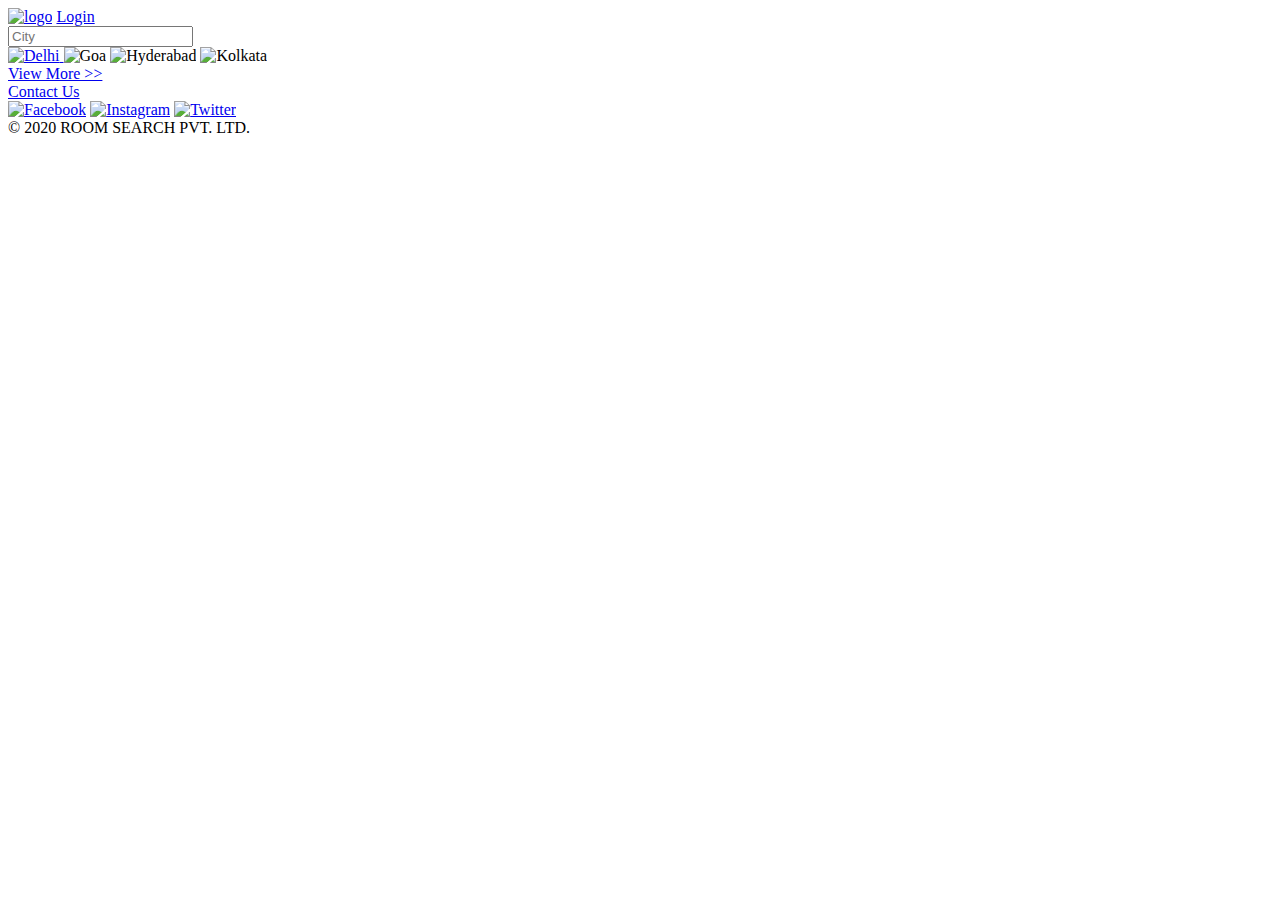
==== index.html @ f576a02c "Checkpoint 3" ====
<!DOCTYPE html>
<html lang="en">
  <head>
    <meta charset="UTF-8" />
    <meta name="viewport" content="width=device-width, initial-scale=1.0" />
    <link rel="stylesheet" href="styles/common.css" />
    <link rel="stylesheet" href="styles/index.css" />
    <title>Index | Hotel Booking Website</title>
  </head>
  <body>
    <div class="main">
      <header>
        <a href="/index.html"
          ><img id="logo" src="assests/images/logo.png" alt="logo"
        /></a>
        <a href="/login.html">Login</a>
      </header>
      <div class="content-div">
        <div class="search-engine">
          <form>
            <input
              type="search"
              name="search"
              id="search"
              placeholder="City"
              autocomplete="off"
            />
          </form>
        </div>
        <div class="place-img">
          <a href="/list.html">
            <img
              src="https://media-cdn.tripadvisor.com/media/photo-s/15/33/fe/a2/new-delhi.jpg"
              alt="Delhi"
            />
          </a>
          <img
            src="https://media-cdn.tripadvisor.com/media/photo-s/15/33/fc/f0/goa.jpg"
            alt="Goa"
          />
          <img
            src="https://media-cdn.tripadvisor.com/media/photo-s/0f/98/f7/df/charminar.jpg"
            alt="Hyderabad"
          />
          <img
            src="https://media-cdn.tripadvisor.com/media/photo-s/15/33/fe/ac/kolkata-calcutta.jpg
          "
            alt="Kolkata"
          />
          <div class="more-option">
            <a href="/index.html">View More >> </a>
          </div>
        </div>
      </div>
      <footer>
        <div class="contact-us">
          <a href="/contact.html">Contact Us</a>
        </div>
        <div class="social-media">
          <a href="https://www.facebook.com" target="_blank"
            ><img src="/assests/images/facebook.png" alt="Facebook"
          /></a>
          <a href="https://www.instagram.com" target="_blank"
            ><img src="/assests/images/instagram.png" alt="Instagram"
          /></a>
          <a href="https://www.twitter.com" target="_blank"
            ><img src="/assests/images/twitter.png" alt="Twitter"
          /></a>
        </div>
        &copy; 2020 ROOM SEARCH PVT. LTD.
      </footer>
    </div>
  </body>
</html>
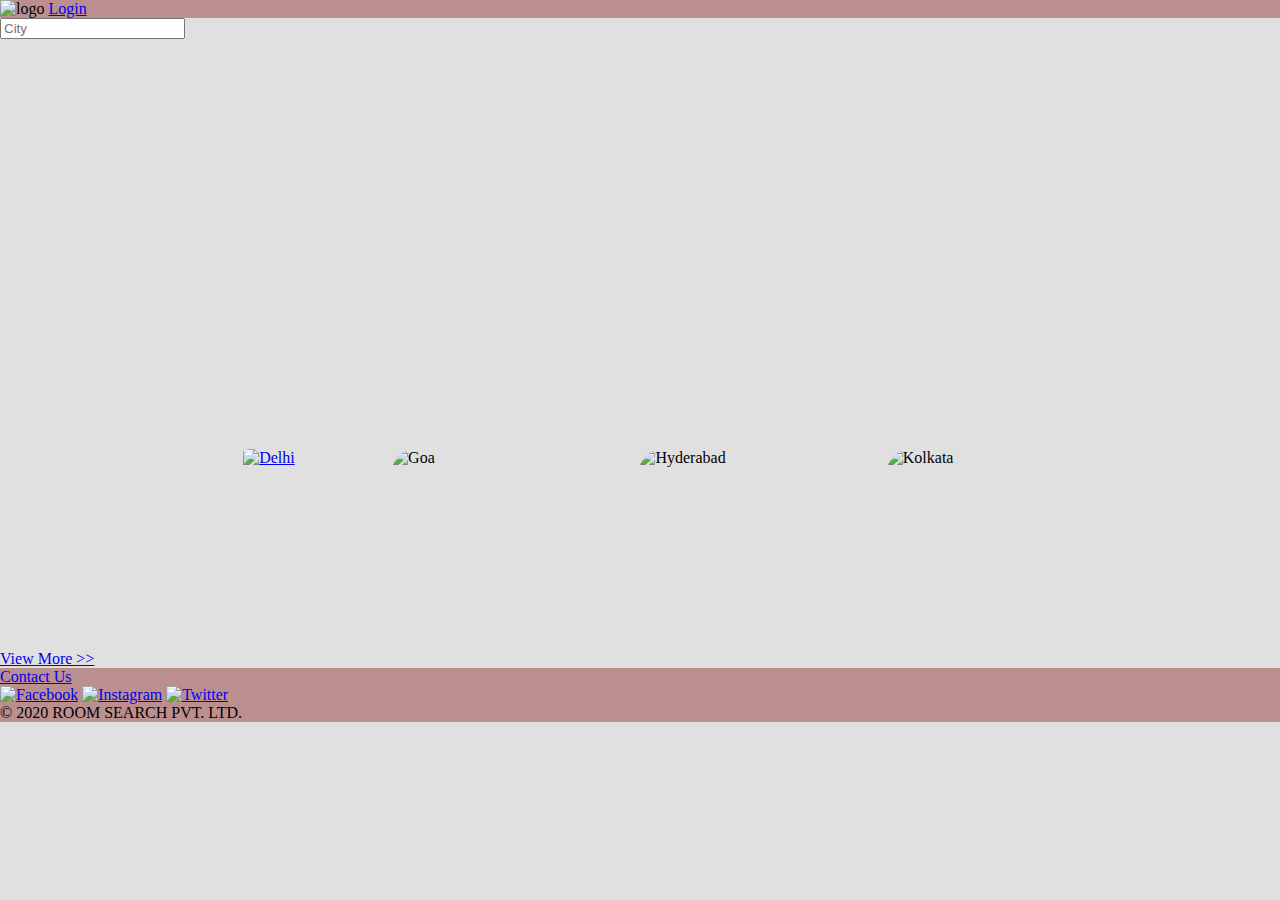
==== commit c0729340: "Checkpoint 5" ====
--- a/index.html
+++ b/index.html
@@ -10,9 +10,7 @@
   <body>
     <div class="main">
       <header>
-        <a href="/index.html"
-          ><img id="logo" src="assests/images/logo.png" alt="logo"
-        /></a>
+        <img id="logo" src="assests/images/logo.png" alt="logo" />
         <a href="/login.html">Login</a>
       </header>
       <div class="content-div">
@@ -27,7 +25,7 @@
             />
           </form>
         </div>
-        <div class="place-img">
+        <div class="place-cards">
           <a href="/list.html">
             <img
               src="https://media-cdn.tripadvisor.com/media/photo-s/15/33/fe/a2/new-delhi.jpg"
@@ -47,9 +45,9 @@
           "
             alt="Kolkata"
           />
-          <div class="more-option">
-            <a href="/index.html">View More >> </a>
-          </div>
+        </div>
+        <div class="more-option">
+          <a href="/index.html">View More >> </a>
         </div>
       </div>
       <footer>
--- a/styles/common.css
+++ b/styles/common.css
@@ -0,0 +1,20 @@
+html,
+body {
+  height: 100vh;
+  width: 100vw;
+  scroll-behavior: smooth;
+  margin: 0px;
+  background-color: #e0e0e0;
+}
+#logo {
+  height: 60px;
+  width: 60px;
+}
+.social-media img {
+  height: 20px;
+  width: 22px;
+}
+header,
+footer {
+  background-color: rosybrown;
+}
--- a/styles/index.css
+++ b/styles/index.css
@@ -0,0 +1,22 @@
+.place-cards img {
+  height: 150px;
+  width: 150px;
+  border-radius: 15%;
+}
+
+.search-engine {
+  background-image: url(https://media-cdn.tripadvisor.com/media/photo-o/14/10/2e/af/india.jpg);
+  height: 380px;
+  background-position: center;
+  background-repeat: no-repeat;
+  background-size: cover;
+}
+
+.place-cards {
+  display: flex;
+  flex-direction: row;
+  justify-content: space-between;
+  margin-left: 15%;
+  margin-right: 15%;
+  padding: 4%;
+}
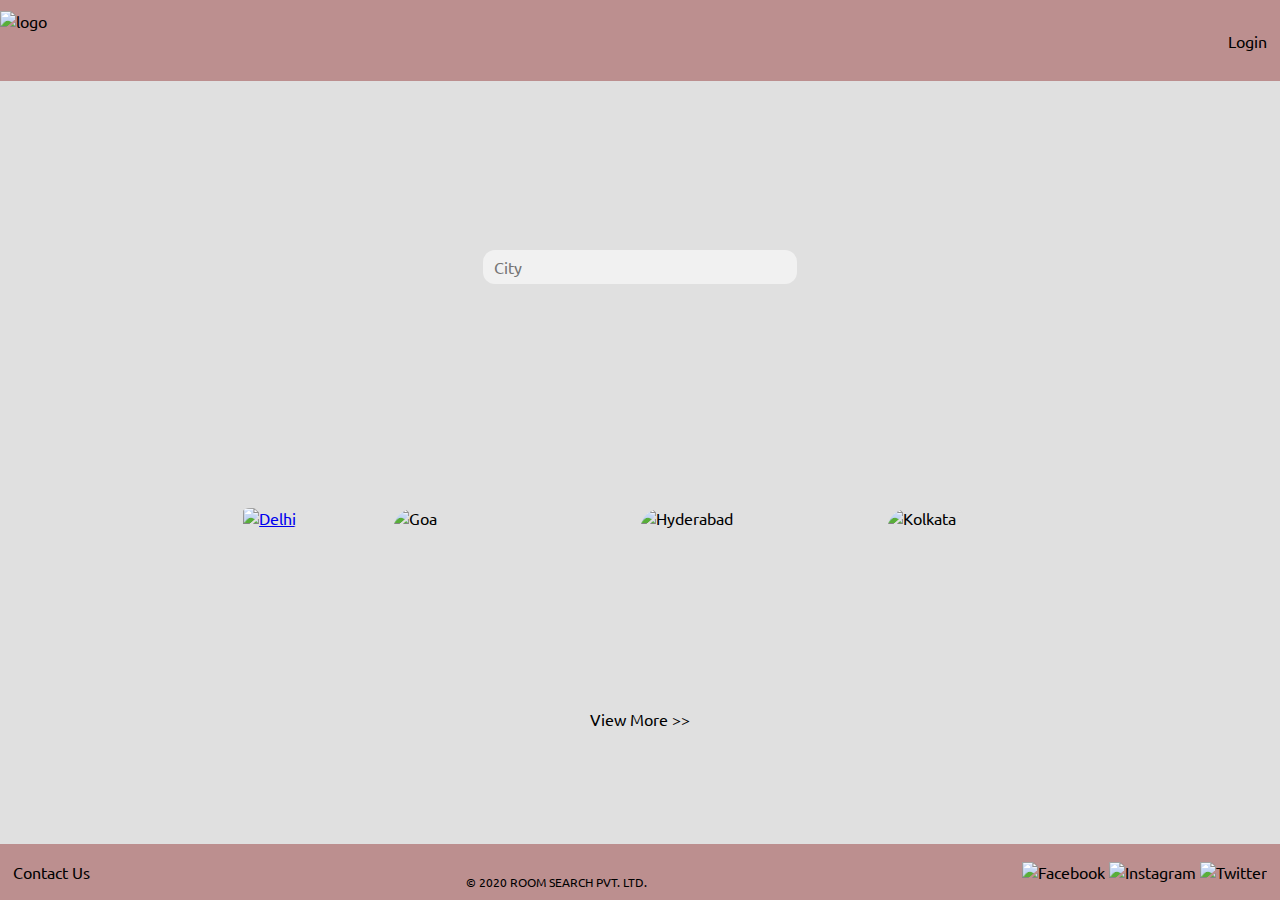
==== commit caedfced: "Checkpoint 6" ====
--- a/index.html
+++ b/index.html
@@ -5,6 +5,10 @@
     <meta name="viewport" content="width=device-width, initial-scale=1.0" />
     <link rel="stylesheet" href="styles/common.css" />
     <link rel="stylesheet" href="styles/index.css" />
+    <link
+      href="https://fonts.googleapis.com/css2?family=Ubuntu&display=swap"
+      rel="stylesheet"
+    />
     <title>Index | Hotel Booking Website</title>
   </head>
   <body>
@@ -17,9 +21,9 @@
         <div class="search-engine">
           <form>
             <input
-              type="search"
-              name="search"
-              id="search"
+              type="text"
+              name="text"
+              id="text"
               placeholder="City"
               autocomplete="off"
             />
@@ -54,6 +58,7 @@
         <div class="contact-us">
           <a href="/contact.html">Contact Us</a>
         </div>
+        <div class="copyRight">&copy; 2020 ROOM SEARCH PVT. LTD.</div>
         <div class="social-media">
           <a href="https://www.facebook.com" target="_blank"
             ><img src="/assests/images/facebook.png" alt="Facebook"
@@ -65,7 +70,6 @@
             ><img src="/assests/images/twitter.png" alt="Twitter"
           /></a>
         </div>
-        &copy; 2020 ROOM SEARCH PVT. LTD.
       </footer>
     </div>
   </body>
--- a/styles/common.css
+++ b/styles/common.css
@@ -5,6 +5,11 @@
   scroll-behavior: smooth;
   margin: 0px;
   background-color: #e0e0e0;
+  font-family: 'Ubuntu', sans-serif;
+}
+.content-div {
+  padding-top: 5%;
+  padding-bottom: 5%;
 }
 #logo {
   height: 60px;
@@ -16,5 +21,40 @@
 }
 header,
 footer {
+  position: fixed;
+  width: 100%;
   background-color: rosybrown;
+  display: flex;
+  align-items: center;
+  justify-content: space-between;
 }
+header {
+  height: 9%;
+  top: 0;
+}
+footer {
+  left: 0;
+  bottom: 0;
+}
+
+header a {
+  text-decoration: none;
+  color: black;
+  margin-right: 1%;
+}
+footer a {
+  text-decoration: none;
+  color: black;
+}
+
+.contact-us {
+  margin-left: 1%;
+}
+.social-media {
+  margin-right: 1%;
+}
+.copyRight {
+  margin-top: 30px;
+  padding-bottom: 10px;
+  font-size: 12px;
+}
--- a/styles/index.css
+++ b/styles/index.css
@@ -1,3 +1,8 @@
+html,
+body {
+  height: 100vh;
+  width: 100vw;
+}
 .place-cards img {
   height: 150px;
   width: 150px;
@@ -5,11 +10,25 @@
 }
 
 .search-engine {
+  padding-top: 1%;
   background-image: url(https://media-cdn.tripadvisor.com/media/photo-o/14/10/2e/af/india.jpg);
   height: 380px;
   background-position: center;
   background-repeat: no-repeat;
   background-size: cover;
+  display: flex;
+  align-items: center;
+  justify-content: center;
+}
+.search-engine input {
+  font-family: inherit;
+  background-color: #f1f1f1;
+  width: 300px;
+  height: 30px;
+  border: 1px solid transparent;
+  border-radius: 12px;
+  padding-left: 10px;
+  font-size: 16px;
 }
 
 .place-cards {
@@ -20,3 +39,14 @@
   margin-right: 15%;
   padding: 4%;
 }
+.more-option {
+  display: flex;
+  align-items: center;
+  justify-content: center;
+  padding-bottom: 2%;
+}
+
+.more-option a {
+  text-decoration: none;
+  color: black;
+}
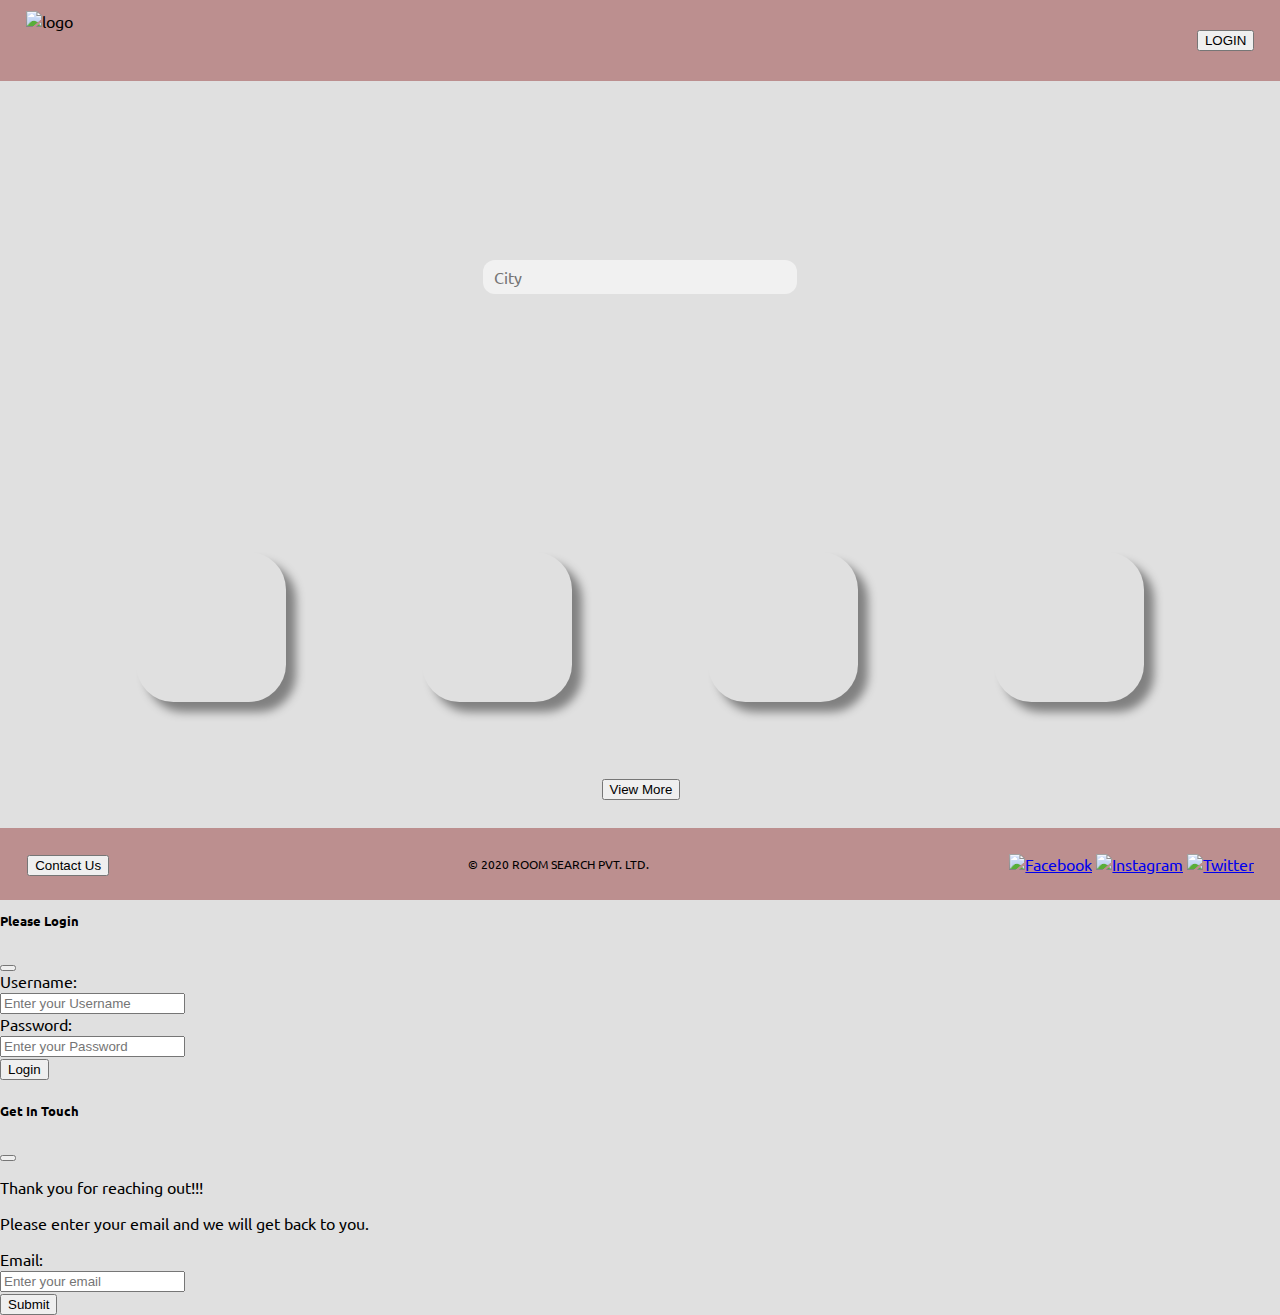
==== commit 0b4f7638: "Checkpoint 8" ====
--- a/index.html
+++ b/index.html
@@ -9,13 +9,26 @@
       href="https://fonts.googleapis.com/css2?family=Ubuntu&display=swap"
       rel="stylesheet"
     />
+    <link
+      href="https://cdn.jsdelivr.net/npm/bootstrap@5.1.3/dist/css/bootstrap.min.css"
+      rel="stylesheet"
+      integrity="sha384-1BmE4kWBq78iYhFldvKuhfTAU6auU8tT94WrHftjDbrCEXSU1oBoqyl2QvZ6jIW3"
+      crossorigin="anonymous"
+    />
     <title>Index | Hotel Booking Website</title>
   </head>
   <body>
     <div class="main">
       <header>
-        <img id="logo" src="assests/images/logo.png" alt="logo" />
-        <a href="/login.html">Login</a>
+        <img class="logo" id="logo" src="assests/images/logo.png" alt="logo" />
+        <button
+          type="button"
+          class="btn btn-light btn-sm"
+          data-bs-toggle="modal"
+          data-bs-target="#login"
+        >
+          LOGIN
+        </button>
       </header>
       <div class="content-div">
         <div class="search-engine">
@@ -30,33 +43,45 @@
           </form>
         </div>
         <div class="place-cards">
-          <a href="/list.html">
-            <img
-              src="https://media-cdn.tripadvisor.com/media/photo-s/15/33/fe/a2/new-delhi.jpg"
-              alt="Delhi"
-            />
+          <a href="/list.html" class="text-white">
+            <div id="card1">
+              <span>
+                <p>Delhi</p>
+              </span>
+            </div></a
+          >
+          <div id="card2">
+            <span>
+              <p>Goa</p>
+            </span>
+          </div>
+          <div id="card3">
+            <span>
+              <p>Hyderabad</p>
+            </span>
+          </div>
+          <div id="card4">
+            <span>
+              <p>Kolkata</p>
+            </span>
+          </div>
+        </div>
+        <div class="more-option">
+          <a href="/index.html"
+            ><button type="button" class="btn btn-secondary">View More</button>
           </a>
-          <img
-            src="https://media-cdn.tripadvisor.com/media/photo-s/15/33/fc/f0/goa.jpg"
-            alt="Goa"
-          />
-          <img
-            src="https://media-cdn.tripadvisor.com/media/photo-s/0f/98/f7/df/charminar.jpg"
-            alt="Hyderabad"
-          />
-          <img
-            src="https://media-cdn.tripadvisor.com/media/photo-s/15/33/fe/ac/kolkata-calcutta.jpg
-          "
-            alt="Kolkata"
-          />
-        </div>
-        <div class="more-option">
-          <a href="/index.html">View More >> </a>
         </div>
       </div>
       <footer>
         <div class="contact-us">
-          <a href="/contact.html">Contact Us</a>
+          <button
+            type="button"
+            class="btn btn-info btn-sm"
+            data-bs-toggle="modal"
+            data-bs-target="#contactUs"
+          >
+            Contact Us
+          </button>
         </div>
         <div class="copyRight">&copy; 2020 ROOM SEARCH PVT. LTD.</div>
         <div class="social-media">
@@ -72,5 +97,129 @@
         </div>
       </footer>
     </div>
+    <!-- All Bootstrap code will be here -->
+    <!-- Modal for LOGIN -->
+    <div
+      class="modal fade"
+      id="login"
+      tabindex="-1"
+      aria-labelledby="exampleModalLabel"
+      aria-hidden="true"
+    >
+      <div class="modal-dialog">
+        <div class="modal-content">
+          <div class="modal-header">
+            <h5 class="modal-title" id="exampleModalLabel">Please Login</h5>
+            <button
+              type="button"
+              class="btn-close"
+              data-bs-dismiss="modal"
+              aria-label="Close"
+            ></button>
+          </div>
+          <div class="modal-body">
+            <form data-toggle="validator">
+              <div class="row mb-3">
+                <label for="username" class="col-sm-2 col-form-label"
+                  >Username:</label
+                >
+                <div class="col-sm-10">
+                  <input
+                    type="text"
+                    class="form-control"
+                    id="username"
+                    placeholder="Enter your Username"
+                    required
+                  />
+                </div>
+              </div>
+              <div class="row mb-3">
+                <label for="inputPassword3" class="col-sm-2 col-form-label"
+                  >Password:</label
+                >
+                <div class="col-sm-10">
+                  <input
+                    type="password"
+                    class="form-control"
+                    id="inputPassword3"
+                    placeholder="Enter your Password"
+                    required
+                  />
+                </div>
+              </div>
+            </form>
+          </div>
+          <div class="modal-footer">
+            <a href="index.html"
+              ><button type="submit" class="btn btn-primary mx-auto">
+                Login
+              </button></a
+            >
+          </div>
+        </div>
+      </div>
+    </div>
+
+    <!-- Modal for Contact Us -->
+
+    <div
+      class="modal fade"
+      id="contactUs"
+      tabindex="-1"
+      aria-labelledby="exampleModalLabel"
+      aria-hidden="true"
+    >
+      <div class="modal-dialog">
+        <div class="modal-content">
+          <div class="modal-header">
+            <h5 class="modal-title" id="contact-us">Get In Touch</h5>
+            <button
+              type="button"
+              class="btn-close"
+              data-bs-dismiss="modal"
+              aria-label="Close"
+            ></button>
+          </div>
+          <div class="modal-body">
+            <p>Thank you for reaching out!!!</p>
+            <p>Please enter your email and we will get back to you.</p>
+            <form>
+              <div class="row mb-3">
+                <label for="email" class="col-sm-2 col-form-label"
+                  >Email:</label
+                >
+                <div class="col-sm-10">
+                  <input
+                    type="email"
+                    class="form-control"
+                    id="email"
+                    placeholder="Enter your email"
+                    required
+                  />
+                </div>
+              </div>
+            </form>
+          </div>
+          <div class="modal-footer">
+            <a href="index.html"
+              ><button type="submit" class="btn btn-primary">Submit</button></a
+            >
+          </div>
+        </div>
+      </div>
+    </div>
+
+    <!-- Bootsrap code Ends -->
+    <!-- Script -->
+    <script
+      src="https://cdn.jsdelivr.net/npm/@popperjs/core@2.10.2/dist/umd/popper.min.js"
+      integrity="sha384-7+zCNj/IqJ95wo16oMtfsKbZ9ccEh31eOz1HGyDuCQ6wgnyJNSYdrPa03rtR1zdB"
+      crossorigin="anonymous"
+    ></script>
+    <script
+      src="https://cdn.jsdelivr.net/npm/bootstrap@5.1.3/dist/js/bootstrap.min.js"
+      integrity="sha384-QJHtvGhmr9XOIpI6YVutG+2QOK9T+ZnN4kzFN1RtK3zEFEIsxhlmWl5/YESvpZ13"
+      crossorigin="anonymous"
+    ></script>
   </body>
 </html>
--- a/styles/common.css
+++ b/styles/common.css
@@ -5,13 +5,14 @@
   scroll-behavior: smooth;
   margin: 0px;
   background-color: #e0e0e0;
-  font-family: 'Ubuntu', sans-serif;
+  font-family: "Ubuntu", sans-serif;
 }
 .content-div {
   padding-top: 5%;
   padding-bottom: 5%;
 }
 #logo {
+  margin-left: 2%;
   height: 60px;
   width: 60px;
 }
@@ -33,28 +34,26 @@
   top: 0;
 }
 footer {
+  height: 8%;
   left: 0;
   bottom: 0;
 }
 
-header a {
-  text-decoration: none;
-  color: black;
-  margin-right: 1%;
+header button {
+  margin-right: 2%;
 }
-footer a {
-  text-decoration: none;
-  color: black;
+footer button {
+  width: 100%;
+  margin-left: 2%;
+}
+
+.social-media {
+  margin-right: 2%;
+}
+.copyRight {
+  font-size: 12px;
 }
 
 .contact-us {
-  margin-left: 1%;
+  margin-left: 2%;
 }
-.social-media {
-  margin-right: 1%;
-}
-.copyRight {
-  margin-top: 30px;
-  padding-bottom: 10px;
-  font-size: 12px;
-}
--- a/styles/index.css
+++ b/styles/index.css
@@ -3,16 +3,15 @@
   height: 100vh;
   width: 100vw;
 }
-.place-cards img {
-  height: 150px;
-  width: 150px;
-  border-radius: 15%;
+
+.content-div {
+  background-color: #e0e0e0;
+  padding-bottom: 7%;
 }
-
 .search-engine {
   padding-top: 1%;
   background-image: url(https://media-cdn.tripadvisor.com/media/photo-o/14/10/2e/af/india.jpg);
-  height: 380px;
+  height: 400px;
   background-position: center;
   background-repeat: no-repeat;
   background-size: cover;
@@ -28,25 +27,102 @@
   border: 1px solid transparent;
   border-radius: 12px;
   padding-left: 10px;
+
   font-size: 16px;
+  outline: none;
 }
 
 .place-cards {
+  height: 300px;
   display: flex;
-  flex-direction: row;
-  justify-content: space-between;
-  margin-left: 15%;
-  margin-right: 15%;
-  padding: 4%;
+  align-items: center;
+  text-align: center;
+  justify-content: space-evenly;
+  color: #f1f1f1;
+}
+.place-cards a {
+  text-decoration: none;
+  color: #f1f1f1;
 }
 .more-option {
+  margin-left: 47%;
+}
+
+span {
+  display: inline-block;
+  height: 100%;
+  width: 100%;
+  border-radius: 25%;
+  opacity: 0;
+  background: rgba(0, 0, 0, 0.5);
   display: flex;
   align-items: center;
   justify-content: center;
-  padding-bottom: 2%;
+}
+#card1 {
+  background-image: url(https://media-cdn.tripadvisor.com/media/photo-s/15/33/fe/a2/new-delhi.jpg);
+  background-repeat: no-repeat;
+  background-size: 150px 150px;
+  height: 150px;
+  width: 150px;
+  border-radius: 25%;
+  box-shadow: 10px 10px 10px grey;
+  display: flex;
+  align-items: center;
+  justify-content: center;
 }
 
-.more-option a {
-  text-decoration: none;
-  color: black;
+#card2 {
+  background-image: url(https://media-cdn.tripadvisor.com/media/photo-s/15/33/fc/f0/goa.jpg);
+  background-repeat: no-repeat;
+  background-size: 150px 150px;
+  height: 150px;
+  width: 150px;
+  border-radius: 25%;
+  box-shadow: 10px 10px 10px grey;
 }
+#card3 {
+  background-image: url(https://media-cdn.tripadvisor.com/media/photo-s/0f/98/f7/df/charminar.jpg);
+  background-repeat: no-repeat;
+  background-size: 150px 150px;
+  height: 150px;
+  width: 150px;
+  border-radius: 25%;
+  box-shadow: 10px 10px 10px grey;
+}
+#card4 {
+  background-image: url(https://media-cdn.tripadvisor.com/media/photo-s/15/33/fe/ac/kolkata-calcutta.jpg);
+  background-repeat: no-repeat;
+  background-size: 150px 150px;
+  height: 150px;
+  width: 150px;
+  border-radius: 25%;
+  box-shadow: 10px 10px 10px grey;
+}
+
+#card1 p {
+  opacity: 0;
+}
+#card1:hover p {
+  opacity: 1;
+}
+#card1:hover span {
+  opacity: 1;
+}
+#card2 p,
+#card3 p,
+#card4 p {
+  opacity: 0;
+}
+
+#card2:hover > span,
+#card3:hover span,
+#card4:hover span {
+  opacity: 1;
+}
+
+#card2:hover p,
+#card3:hover p,
+#card4:hover p {
+  opacity: 1;
+}
